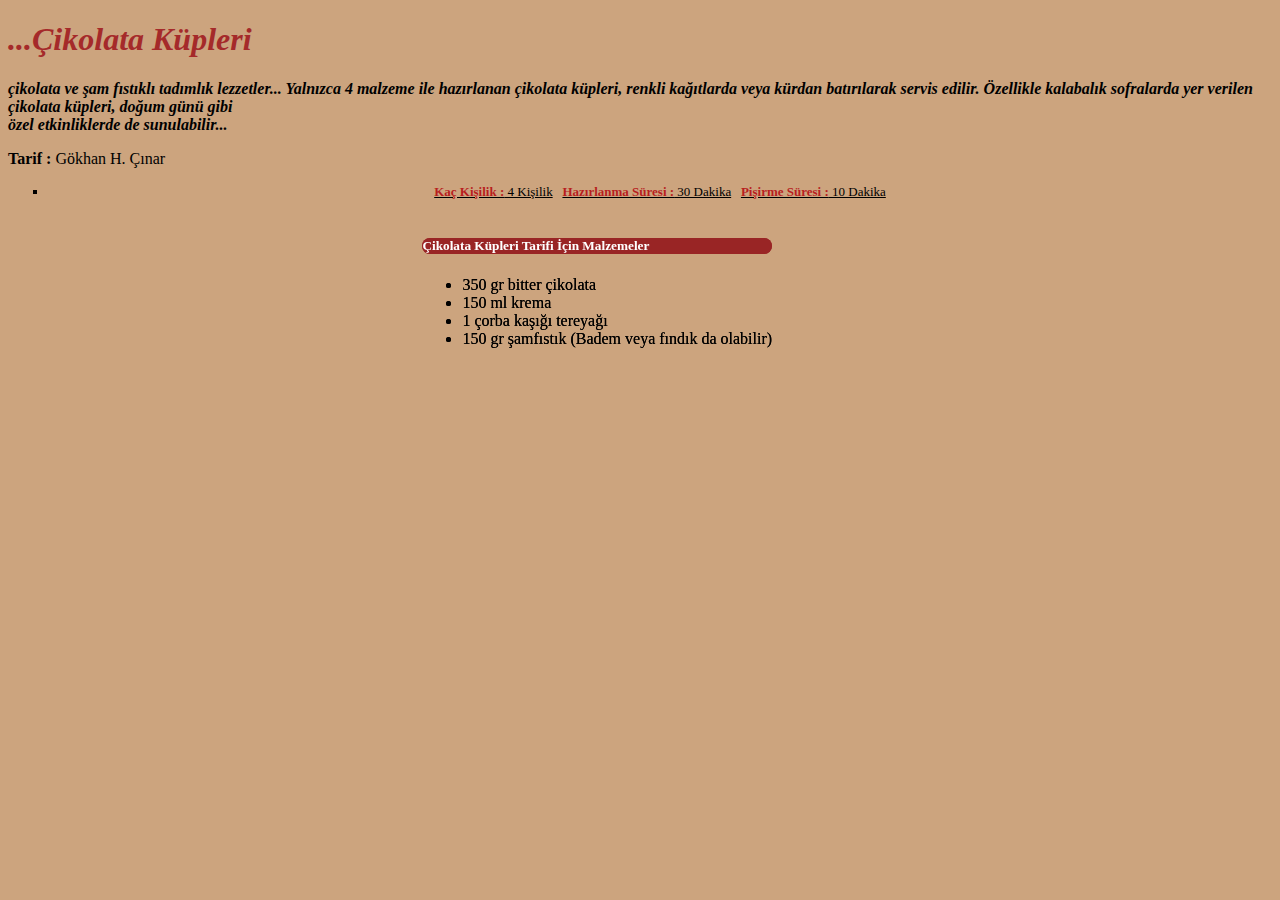
==== YemekTarifi/index.html @ 3306e529 "Create index.html" ====
<!DOCTYPE html>
<html lang="tr">
<head>
    <meta charset="UTF-8">
    <meta http-equiv="X-UA-Compatible" content="IE=edge">
    <meta name="viewport" content="width=device-width, initial-scale=1.0">
    <title>Çikolatalı Küp Tarifi</title>
</head>
<body style="background-color: rgb(204, 164, 126);">
    <!-- Content - Start -->
        <!-- Article - Start -->
        <section>
            <h1><em><strong style="color: brown;"> ...Çikolata Küpleri</strong></em> </h1>
            <p><em><strong>çikolata ve şam fıstıklı tadımlık lezzetler... Yalnızca 4 malzeme ile hazırlanan çikolata küpleri, renkli kağıtlarda veya kürdan batırılarak servis edilir. Özellikle kalabalık sofralarda yer verilen çikolata küpleri, doğum günü gibi <br> özel etkinliklerde de sunulabilir...</strong></em></p>
            <p><b>Tarif :</b> Gökhan H. Çınar </p>



            <article>
                <ul type="square">
                    <li style="text-align: center; font-size: small;"> 
                        <u><b style="color:rgb(184, 30, 30)">Kaç Kişilik :</b>  4 Kişilik</u> &nbsp;
                        <u><b style="color:rgb(184, 30, 30)">Hazırlanma Süresi :</b>  30 Dakika</u> &nbsp;
                        <u><b style="color:rgb(184, 30, 30)">Pişirme Süresi :</b>  10 Dakika</u> 
                    </li>
                </ul>
            </article>

        
            <article style="position: fixed; left:33%">
                <font color="white">
                    <h5 style="background-color: rgb(153, 37, 37); border-radius: 10px;">Çikolata Küpleri Tarifi İçin Malzemeler</h5>
                </font>
                <ul>
                    <li>350 gr bitter çikolata</li>
                    <li>150 ml krema</li>
                    <li>1 çorba kaşığı tereyağı</li>
                    <li>150 gr şamfıstık (Badem veya fındık da olabilir)</li>
                </ul>
            </article>

            <article style="position: fixed; left:33%">
                <font color="white">
                    <h5 style="background-color: rgb(153, 37, 37); border-radius: 10px;">Çikolata Küpleri Tarifi İçin Malzemeler</h5>
                </font>
                <ul>
                    <li>350 gr bitter çikolata</li>
                    <li>150 ml krema</li>
                    <li>1 çorba kaşığı tereyağı</li>
                    <li>150 gr şamfıstık (Badem veya fındık da olabilir)</li>
                </ul>
            </article>
        </section> 
        
        <!-- Article - End -->
    <!-- Content - End -->
</body>
</html>
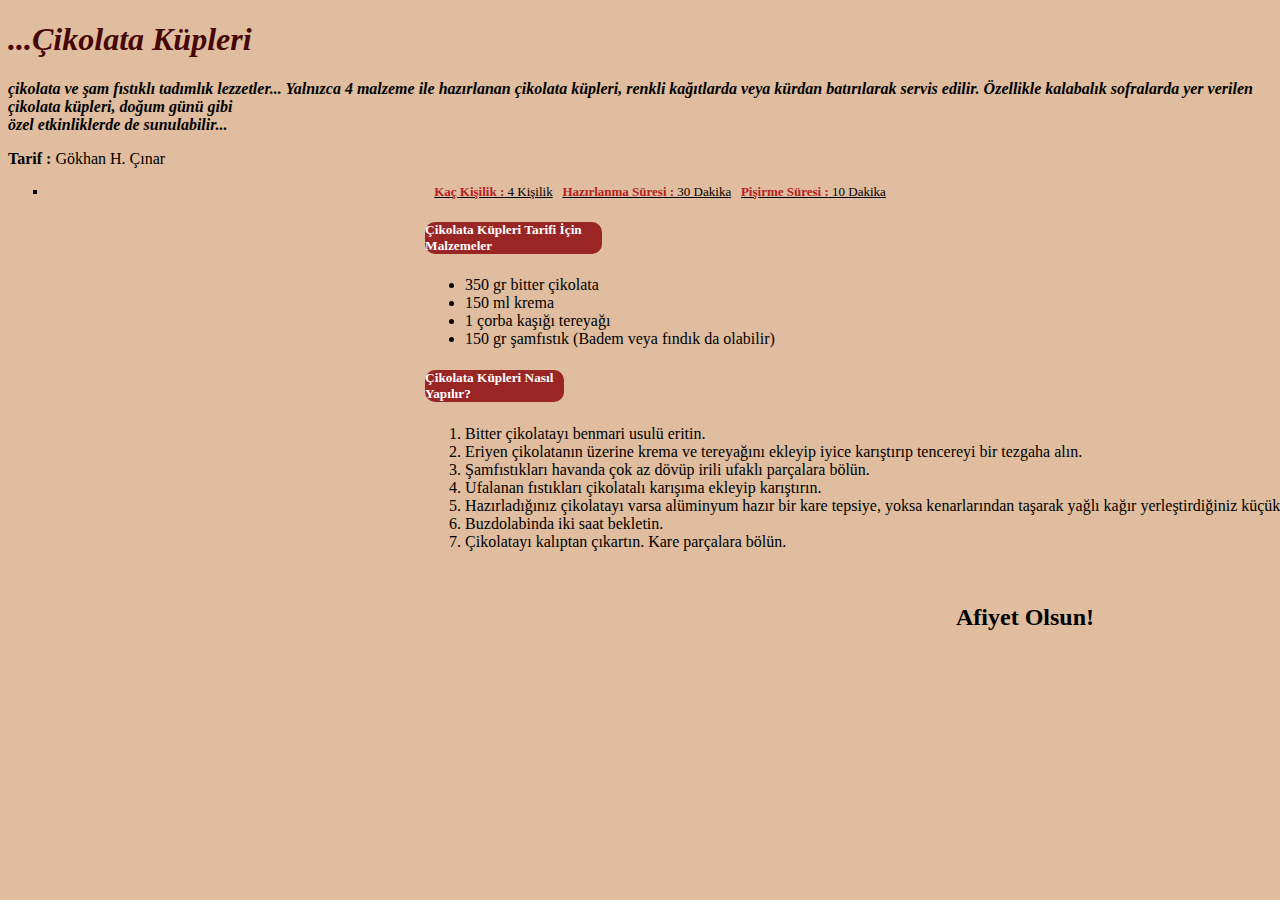
==== commit 31b9aaec: "Update index.html" ====
--- a/YemekTarifi/index.html
+++ b/YemekTarifi/index.html
@@ -6,16 +6,16 @@
     <meta name="viewport" content="width=device-width, initial-scale=1.0">
     <title>Çikolatalı Küp Tarifi</title>
 </head>
-<body style="background-color: rgb(204, 164, 126);">
+<body style="background-color: rgb(223, 189, 158);">
     <!-- Content - Start -->
+    <header>
+        <h1><em><strong style="color: rgb(71, 6, 6);"> ...Çikolata Küpleri</strong></em> </h1>
+        <p><em><strong>çikolata ve şam fıstıklı tadımlık lezzetler... Yalnızca 4 malzeme ile hazırlanan çikolata küpleri, renkli kağıtlarda veya kürdan batırılarak servis edilir. Özellikle kalabalık sofralarda yer verilen çikolata küpleri, doğum günü gibi <br> özel etkinliklerde de sunulabilir...</strong></em></p>
+        <p><b>Tarif :</b> Gökhan H. Çınar </p>
+    </header>
         <!-- Article - Start -->
+
         <section>
-            <h1><em><strong style="color: brown;"> ...Çikolata Küpleri</strong></em> </h1>
-            <p><em><strong>çikolata ve şam fıstıklı tadımlık lezzetler... Yalnızca 4 malzeme ile hazırlanan çikolata küpleri, renkli kağıtlarda veya kürdan batırılarak servis edilir. Özellikle kalabalık sofralarda yer verilen çikolata küpleri, doğum günü gibi <br> özel etkinliklerde de sunulabilir...</strong></em></p>
-            <p><b>Tarif :</b> Gökhan H. Çınar </p>
-
-
-
             <article>
                 <ul type="square">
                     <li style="text-align: center; font-size: small;"> 
@@ -27,11 +27,11 @@
             </article>
 
         
-            <article style="position: fixed; left:33%">
+            <article >
                 <font color="white">
-                    <h5 style="background-color: rgb(153, 37, 37); border-radius: 10px;">Çikolata Küpleri Tarifi İçin Malzemeler</h5>
+                    <h5 style="background-color: rgb(153, 37, 37); border-radius: 10px; position: relative; left:33%; width: 14%;"> Çikolata Küpleri Tarifi İçin Malzemeler</h5>
                 </font>
-                <ul>
+                <ul style="position: relative; left:33%;">
                     <li>350 gr bitter çikolata</li>
                     <li>150 ml krema</li>
                     <li>1 çorba kaşığı tereyağı</li>
@@ -39,20 +39,28 @@
                 </ul>
             </article>
 
-            <article style="position: fixed; left:33%">
+            <article>
                 <font color="white">
-                    <h5 style="background-color: rgb(153, 37, 37); border-radius: 10px;">Çikolata Küpleri Tarifi İçin Malzemeler</h5>
+                    <h5 style="background-color: rgb(153, 37, 37); border-radius: 10px; position: relative; left:33%; width: 11%;"> Çikolata Küpleri Nasıl Yapılır?</h5>
                 </font>
-                <ul>
-                    <li>350 gr bitter çikolata</li>
-                    <li>150 ml krema</li>
-                    <li>1 çorba kaşığı tereyağı</li>
-                    <li>150 gr şamfıstık (Badem veya fındık da olabilir)</li>
-                </ul>
+                <ol style="position: relative; left:33%;">
+                    <li>Bitter çikolatayı benmari usulü eritin.</li>
+                    <li>Eriyen çikolatanın üzerine krema ve tereyağını ekleyip iyice karıştırıp tencereyi bir tezgaha alın.
+                    </li>
+                    <li>Şamfıstıkları havanda çok az dövüp irili ufaklı parçalara bölün.</li>
+                    <li>Ufalanan fıstıkları çikolatalı karışıma ekleyip karıştırın.</li>
+                    <li>Hazırladığınız çikolatayı varsa alüminyum hazır bir kare tepsiye, yoksa kenarlarından taşarak yağlı kağır yerleştirdiğiniz küçük bir tepsiye dökün.</li>
+                    <li>Buzdolabinda iki saat bekletin.</li>
+                    <li>Çikolatayı kalıptan çıkartın. Kare parçalara bölün.</li>
+                </ol> <br>
             </article>
-        </section> 
-        
+        </section>     
         <!-- Article - End -->
     <!-- Content - End -->
+
+    <!-- Footer - Start -->
+        <h2 style="position: relative; left:75%;">Afiyet Olsun!</h2>
+    <!-- Footer - End -->
+
 </body>
 </html>